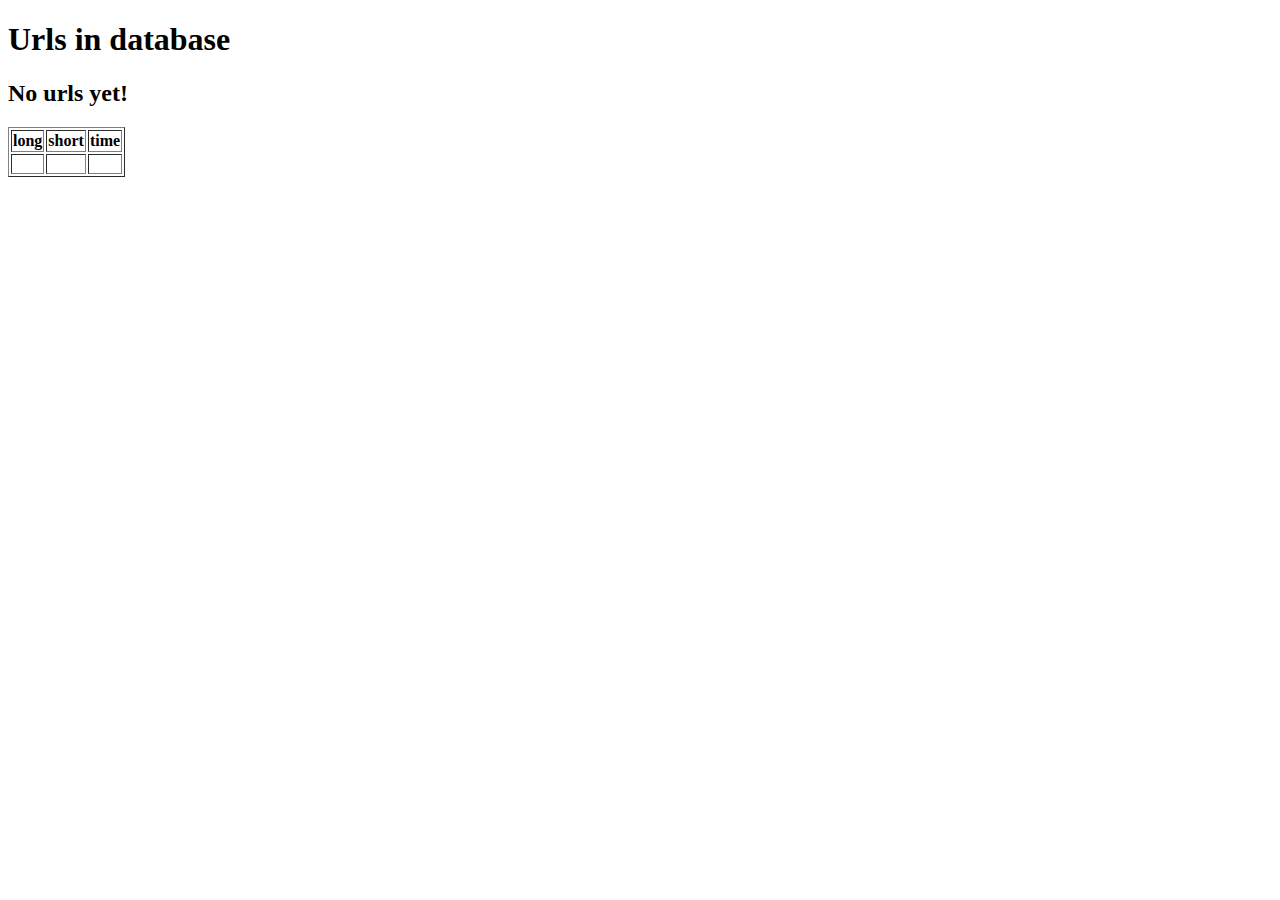
==== src/main/resources/templates/your_urls.html @ f7f2aa4e "from Irina" ====
<!DOCTYPE html>
<html lang="en" xmlns:th="http://www.w3.org/1999/xhtml">

<head>
  <meta charset="UTF-8">
  <title>Title</title>
  <link rel="stylesheet" href="./styles.css">
</head>
<body>
<header class="header"><h1>Urls in database</h1></header>
<main>
  <div class="parent">
    <form class="urlstabelle" th:method="post" th:action="@{/shorter}" th:object="${url}">

     <div th:switch="${allUrls}">
      <h2 th:case="null">No urls yet!</h2>
      <div th:case="*">
        <table class="urlstabelle" border="1">
          <thead>
          <tr>
            <th>long</th>
            <th>short</th>
            <th>time</th>
          </tr>
          </thead>
          <tbody>
          <tr th:each="url : ${allUrls}">

            <td><a th:href="@{/guest/{link}(link=${url.getLongUrl})}">
              <p th:text="${url.longUrl}"></p>

            </a></td>

            <td><a th:href="@{/guest/{link}(link=${url.getShortUrl})}">
              <p th:text="${url.shortUrl}"></p>

            </a></td>

            <td><a th:href="@{/guest/{link}(link=${url.getMillis})}">
              <p th:text="${url.millis}"></p>

            </a></td>
          </tr>
          </tbody>
        </table>
      </div>
     </div>
    </form>
  </div>

</main>

</body>

</html>
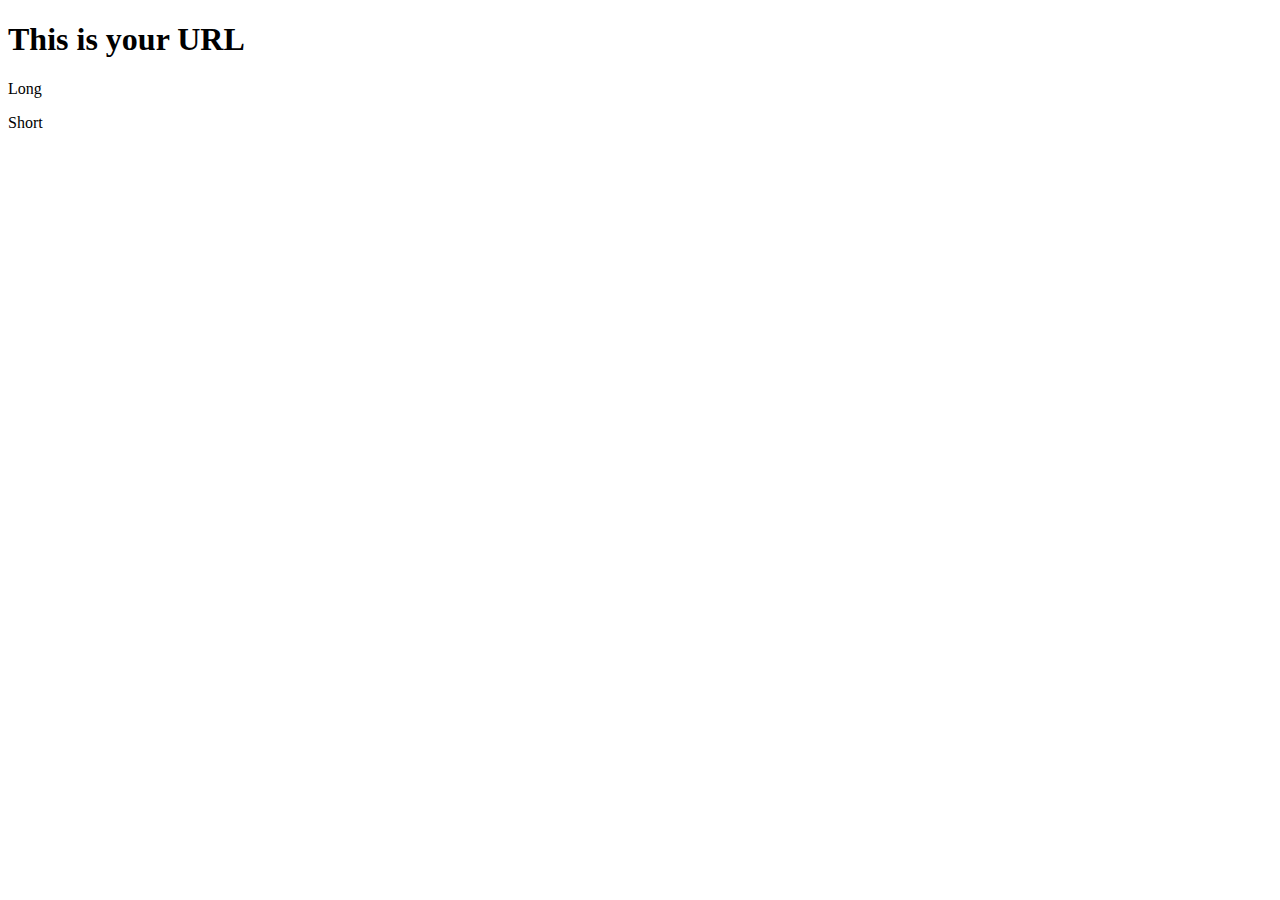
==== commit c4216fe9: "finish" ====
--- a/src/main/resources/templates/your_urls.html
+++ b/src/main/resources/templates/your_urls.html
@@ -7,46 +7,22 @@
   <link rel="stylesheet" href="./styles.css">
 </head>
 <body>
-<header class="header"><h1>Urls in database</h1></header>
+<header class="header"><h1>This is your URL</h1></header>
+
 <main>
-  <div class="parent">
-    <form class="urlstabelle" th:method="post" th:action="@{/shorter}" th:object="${url}">
+  <div class="about">
+    <p>Long</p>
 
-     <div th:switch="${allUrls}">
-      <h2 th:case="null">No urls yet!</h2>
-      <div th:case="*">
-        <table class="urlstabelle" border="1">
-          <thead>
-          <tr>
-            <th>long</th>
-            <th>short</th>
-            <th>time</th>
-          </tr>
-          </thead>
-          <tbody>
-          <tr th:each="url : ${allUrls}">
+    <a th:href="@{{link}(link=${longUrl})}">
+      <p th:text="${longUrl}"></p>
+    </a>
 
-            <td><a th:href="@{/guest/{link}(link=${url.getLongUrl})}">
-              <p th:text="${url.longUrl}"></p>
 
-            </a></td>
-
-            <td><a th:href="@{/guest/{link}(link=${url.getShortUrl})}">
-              <p th:text="${url.shortUrl}"></p>
-
-            </a></td>
-
-            <td><a th:href="@{/guest/{link}(link=${url.getMillis})}">
-              <p th:text="${url.millis}"></p>
-
-            </a></td>
-          </tr>
-          </tbody>
-        </table>
-      </div>
-     </div>
-    </form>
-  </div>
+    <p>Short</p>
+    <a th:href="@{/guest/{link}(link=${shortUrl})}">
+      <p th:text="${shortUrl}"></p>
+    </a>
+    </div>
 
 </main>
 
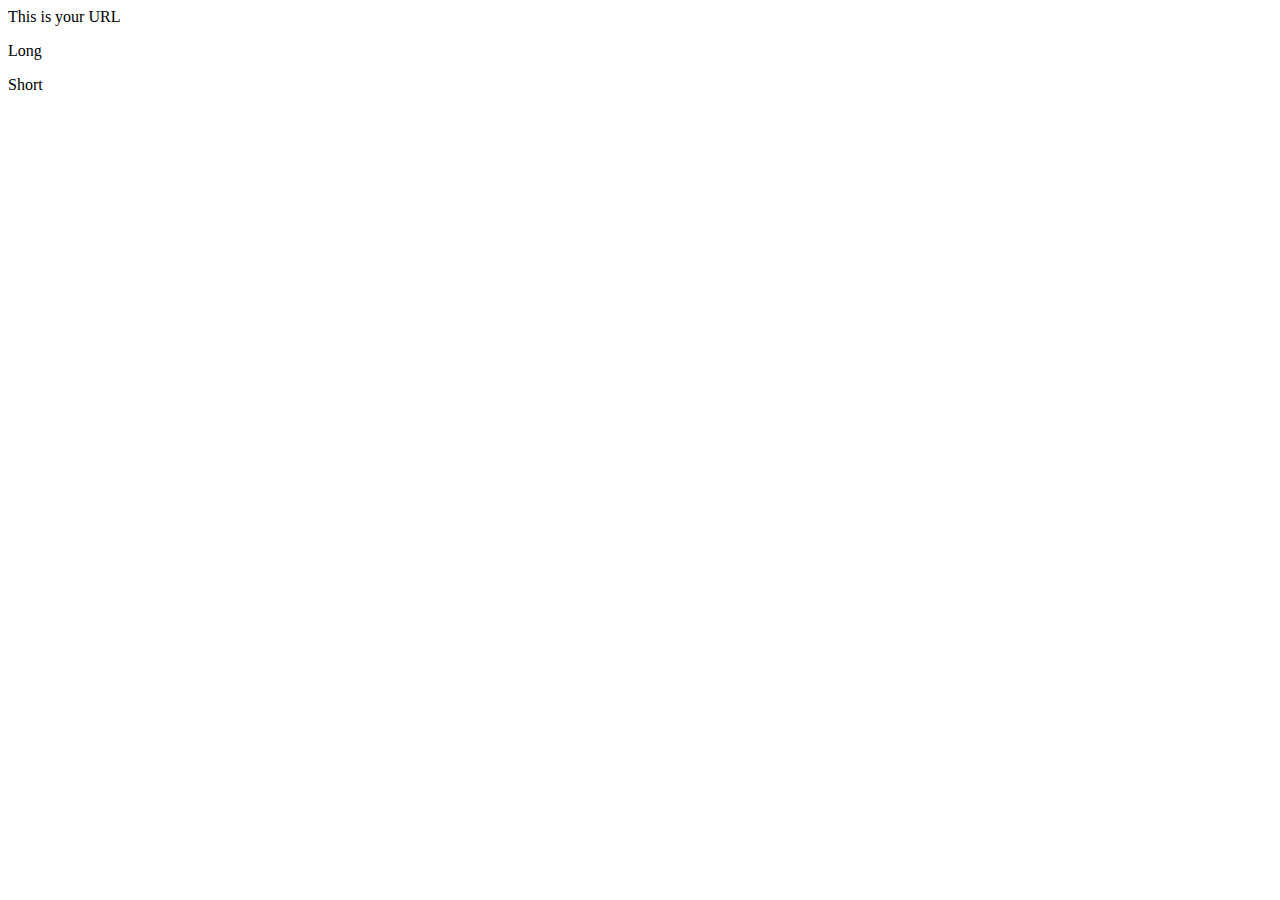
==== commit d94f9615: "fix design" ====
--- a/src/main/resources/templates/your_urls.html
+++ b/src/main/resources/templates/your_urls.html
@@ -1,31 +1,27 @@
 <!DOCTYPE html>
 <html lang="en" xmlns:th="http://www.w3.org/1999/xhtml">
 
+
 <head>
-  <meta charset="UTF-8">
-  <title>Title</title>
-  <link rel="stylesheet" href="./styles.css">
+    <meta charset="UTF-8">
+    <title>Your URL</title>
+    <link rel="stylesheet" href="./styles-index.css">
 </head>
+
 <body>
-<header class="header"><h1>This is your URL</h1></header>
+<header class="header">This is your URL</header>
 
 <main>
-  <div class="about">
-    <p>Long</p>
-
-    <a th:href="@{{link}(link=${longUrl})}">
+   <div class="parent">
+     <p>Long</p>
+     <a th:href="@{{link}(link=${longUrl})}">
       <p th:text="${longUrl}"></p>
-    </a>
-
-
-    <p>Short</p>
-    <a th:href="@{/guest/{link}(link=${shortUrl})}">
+     </a>
+     <p>Short</p>
+      <a th:href="@{/guest/{link}(link=${shortUrl})}">
       <p th:text="${shortUrl}"></p>
     </a>
-    </div>
-
+  </div>
 </main>
-
 </body>
-
-</html>+</html>
